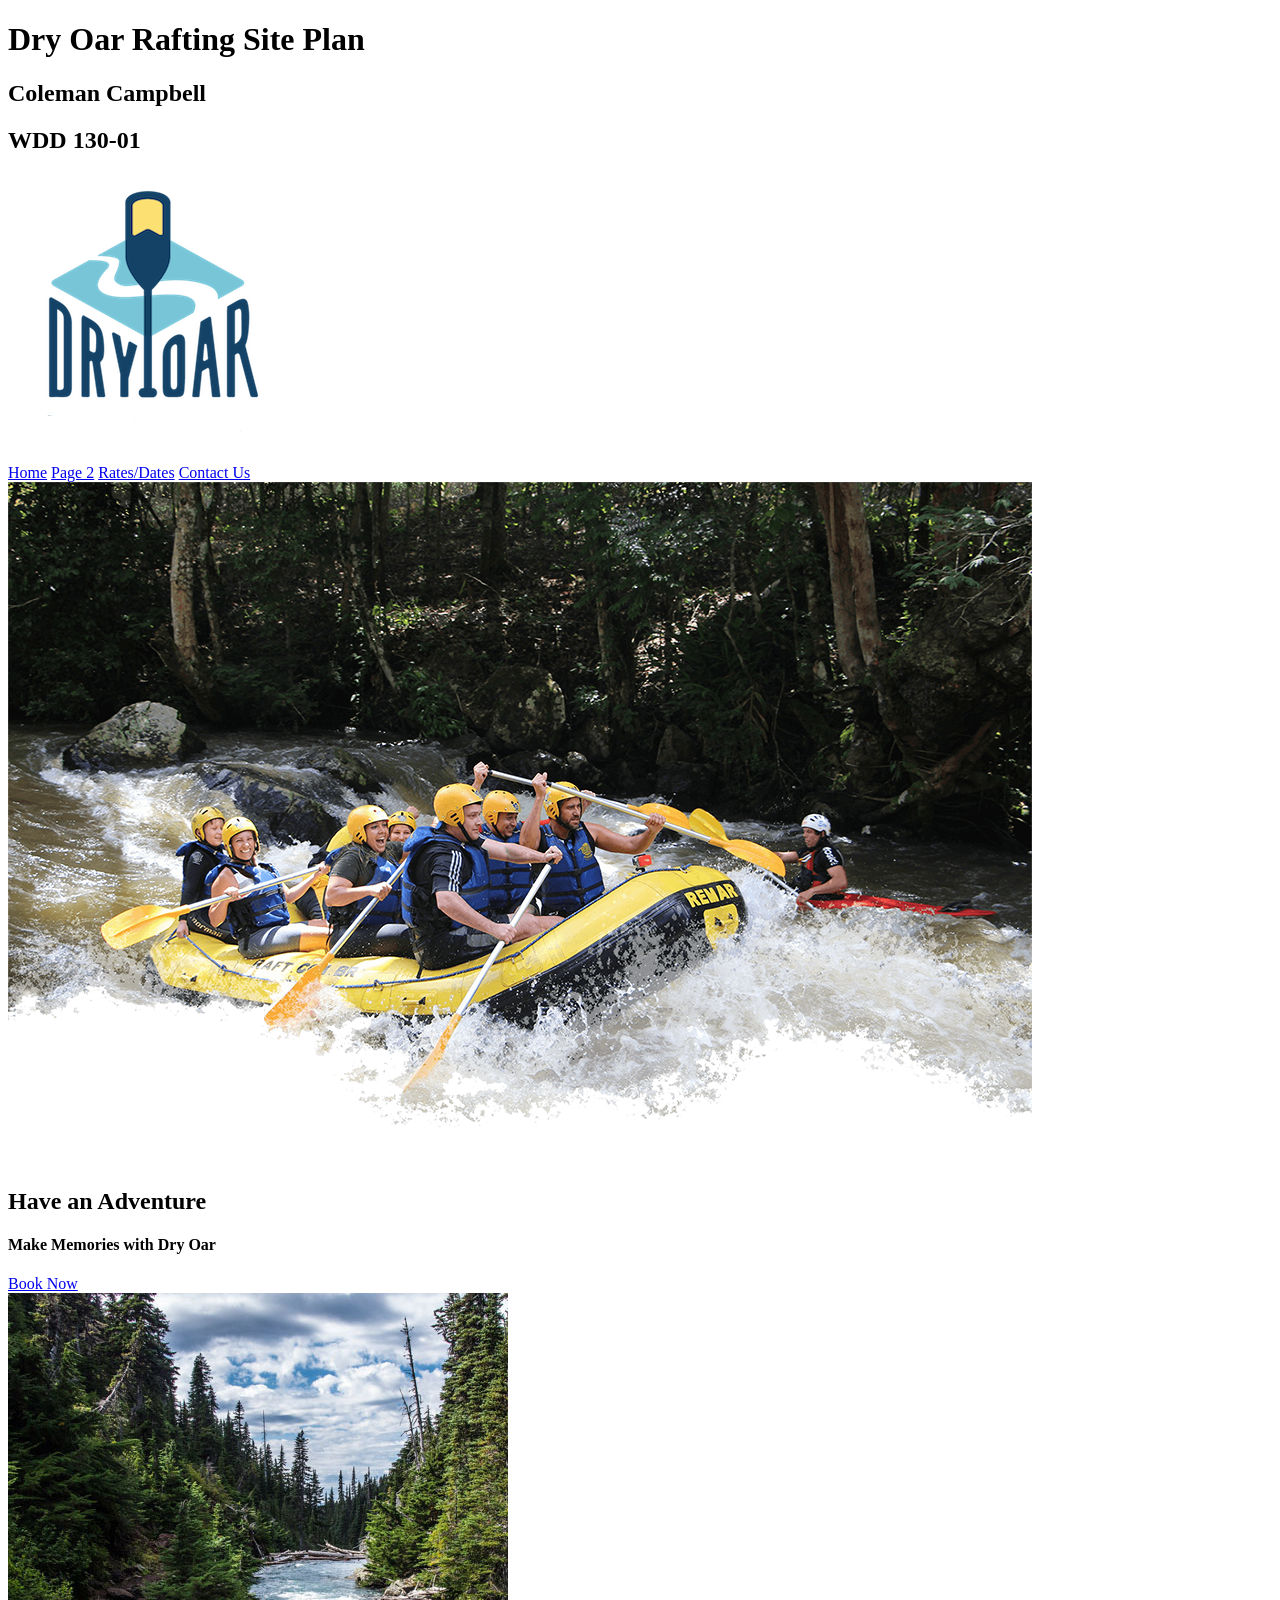
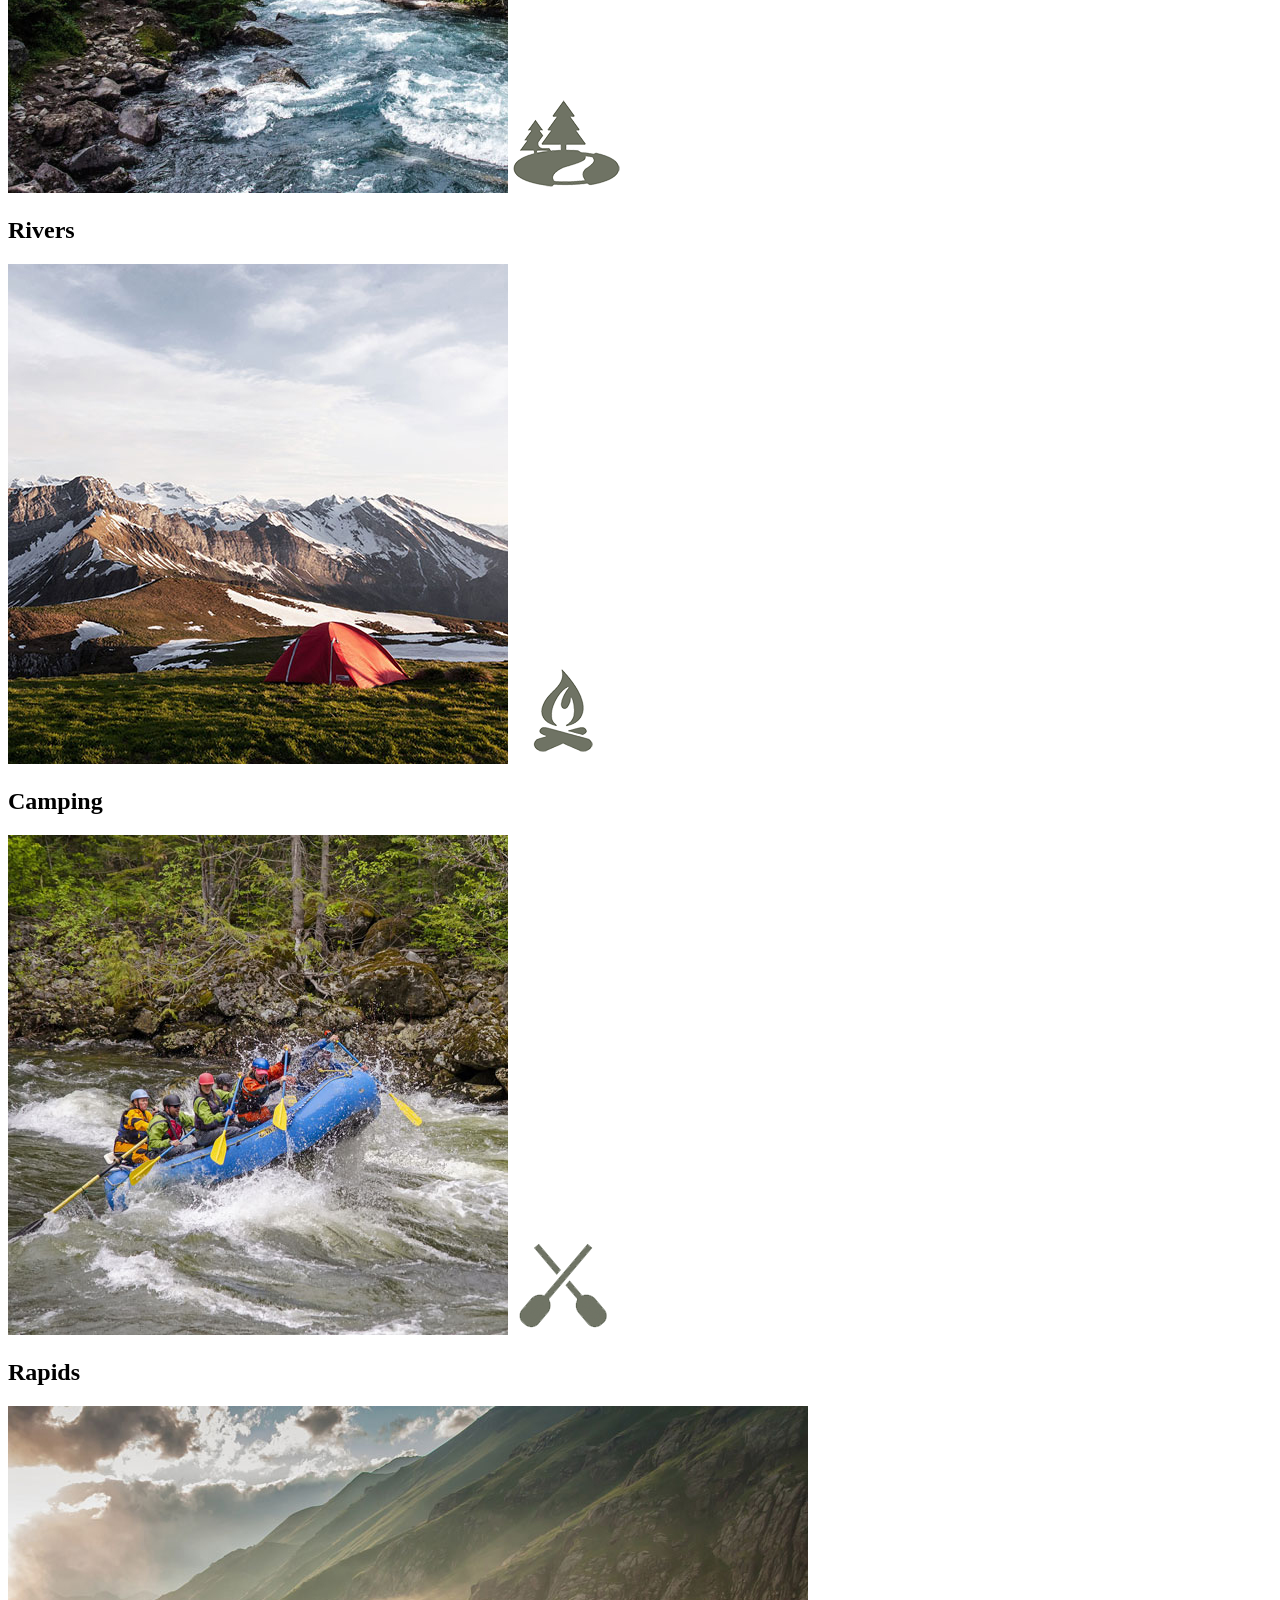
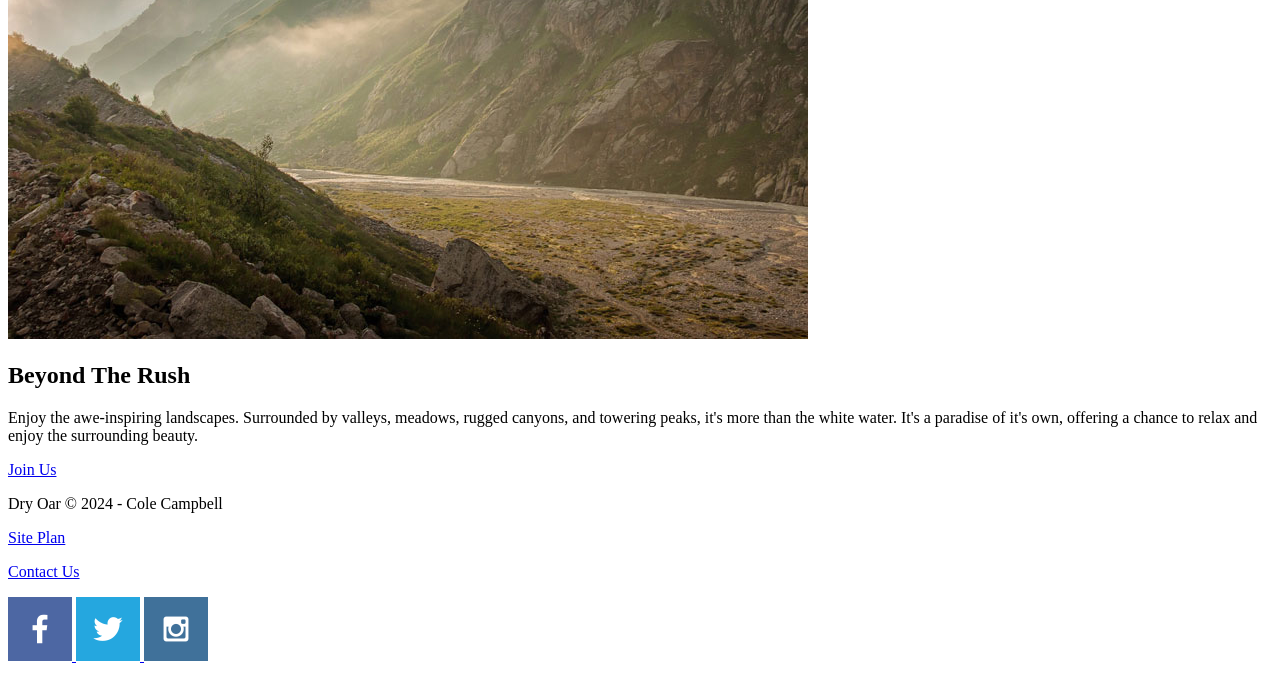
==== wwr/index.html @ 711f6dd5 "site plan added for wwr" ====
<!DOCTYPE html>
<html lang="en">
<head>
    <meta charset="UTF-8">
    <meta http-equiv="X-UA-Compatible" content="IE=edge">
    <meta name="viewport" content="width=device-width, initial-scale=1.0">
    <title>Dry Oar Boating</title>
</head>
<body>
<header>
        <h1>Dry Oar Rafting Site Plan</h1>
        <h2>Coleman Campbell</h2>
        <h2>WDD 130-01</h2>
        <a id="logo_link" href="index.html">
            <img class="logo" src="images/logo.png" alt="Dry Oar Logo">
        </a>
        <nav>
            <a href="index.html">Home</a>
            <a href="#">Page 2</a>
            <a href="site-plan-rafting.html">Rates/Dates</a>
            <a href="contactus.html">Contact Us</a>
        </nav>
</header>
<div id="hero">
    <div id="hero-box">
        <img id="hero-img" src="images/hero.png" alt="People enjoying white water rafting">
        </div>
        <section id="hero-msg">
            <h1 class="home-title">Have an Adventure</h1>
            <h4>Make Memories with Dry Oar </h4>
            <div class="button-box">
                <a class="book" href="contactus.html">Book Now</a>
            </div>
        </section>
</div>
<main class="home-grid">
    <section class="rivers-card">
        <img class="card-img" src="images/rivers.jpg" alt="river in forest">
        <img class="icon" src="images/river_icon.png" alt="river icon">
        <h2>Rivers</h2>
    </section>
    <section class="camping-card">
        <img class="card-img" src="images/camping.jpg" alt="tent in mountains">
        <img class="icon" src="images/fire_icon.png" alt="fire icon">
        <h2>Camping</h2>
    </section>
    <section class="rapids-card">
        <img class="card-img" src="images/rapids.jpg" alt="rafting boat">
        <img class="icon" src="images/oars.png" alt="oars icon">
    <h2>Rapids</h2>
    </section>
    <img class="mountains" src="images/mountains.jpg" alt="Misty mountains">
    <section class="msg">
        <h2>Beyond The Rush</h2>
        <p>Enjoy the awe-inspiring landscapes. Surrounded by valleys, meadows, rugged canyons, and towering peaks, it's more than the white water. It's a paradise of it's own, offering a chance to relax and enjoy the surrounding beauty.</p>
        <a class='join' href="rivers.html">Join Us</a>
    </section>
</main>
<footer>
    <p>Dry Oar &copy; 2024 - Cole Campbell</p>
    <p><a href="site-plan-rafting.html">Site Plan</a></p>
    <p><a href="contactus.html">Contact Us</a></p>
    <div class="social">
        <a href="https://facebook.com">
            <img src="images/facebook.png" alt="fb icon">
        </a>
        <a href="https://twitter.com">
            <img src="images/twitter.png" alt="twitter icon">
        </a>
        <a href="https://instagram.com">
            <img src="images/instagram.png" alt="instagram icon">
        </a>
    </div>
</footer>
</body>
</html>
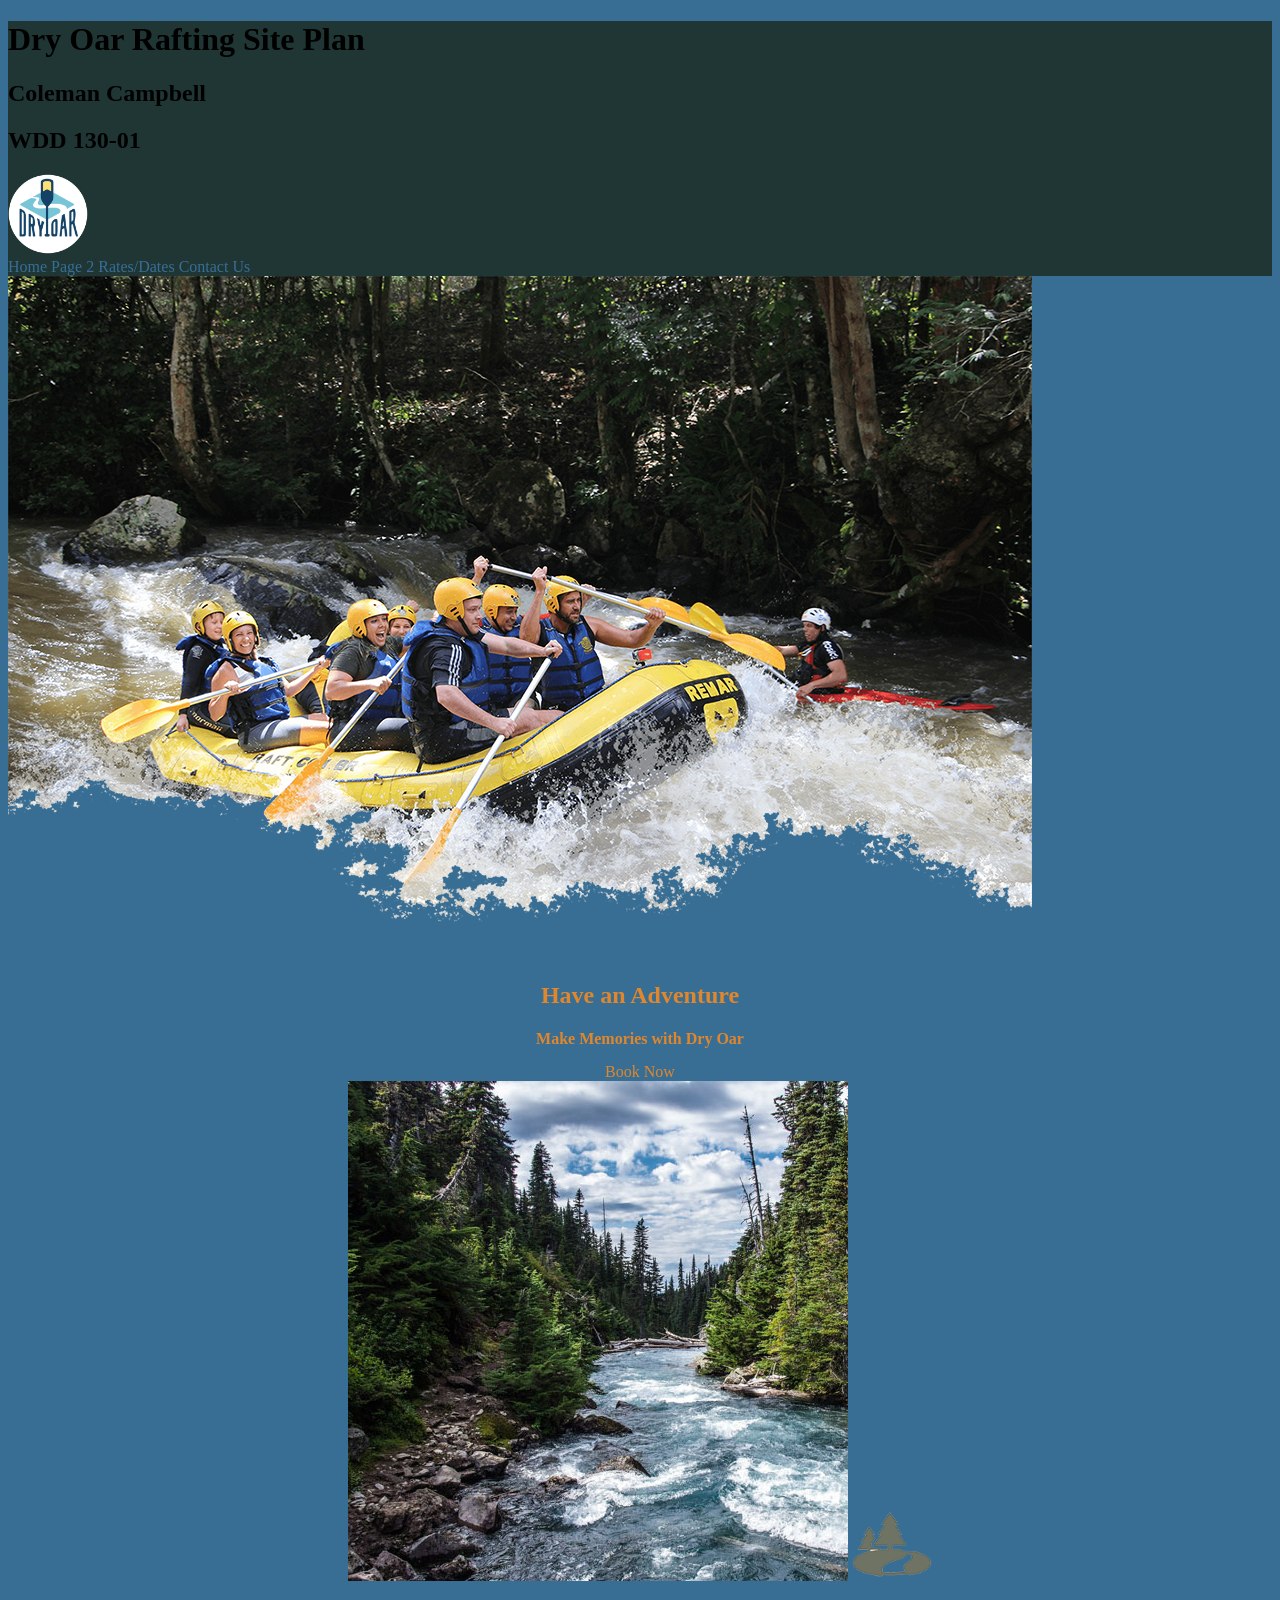
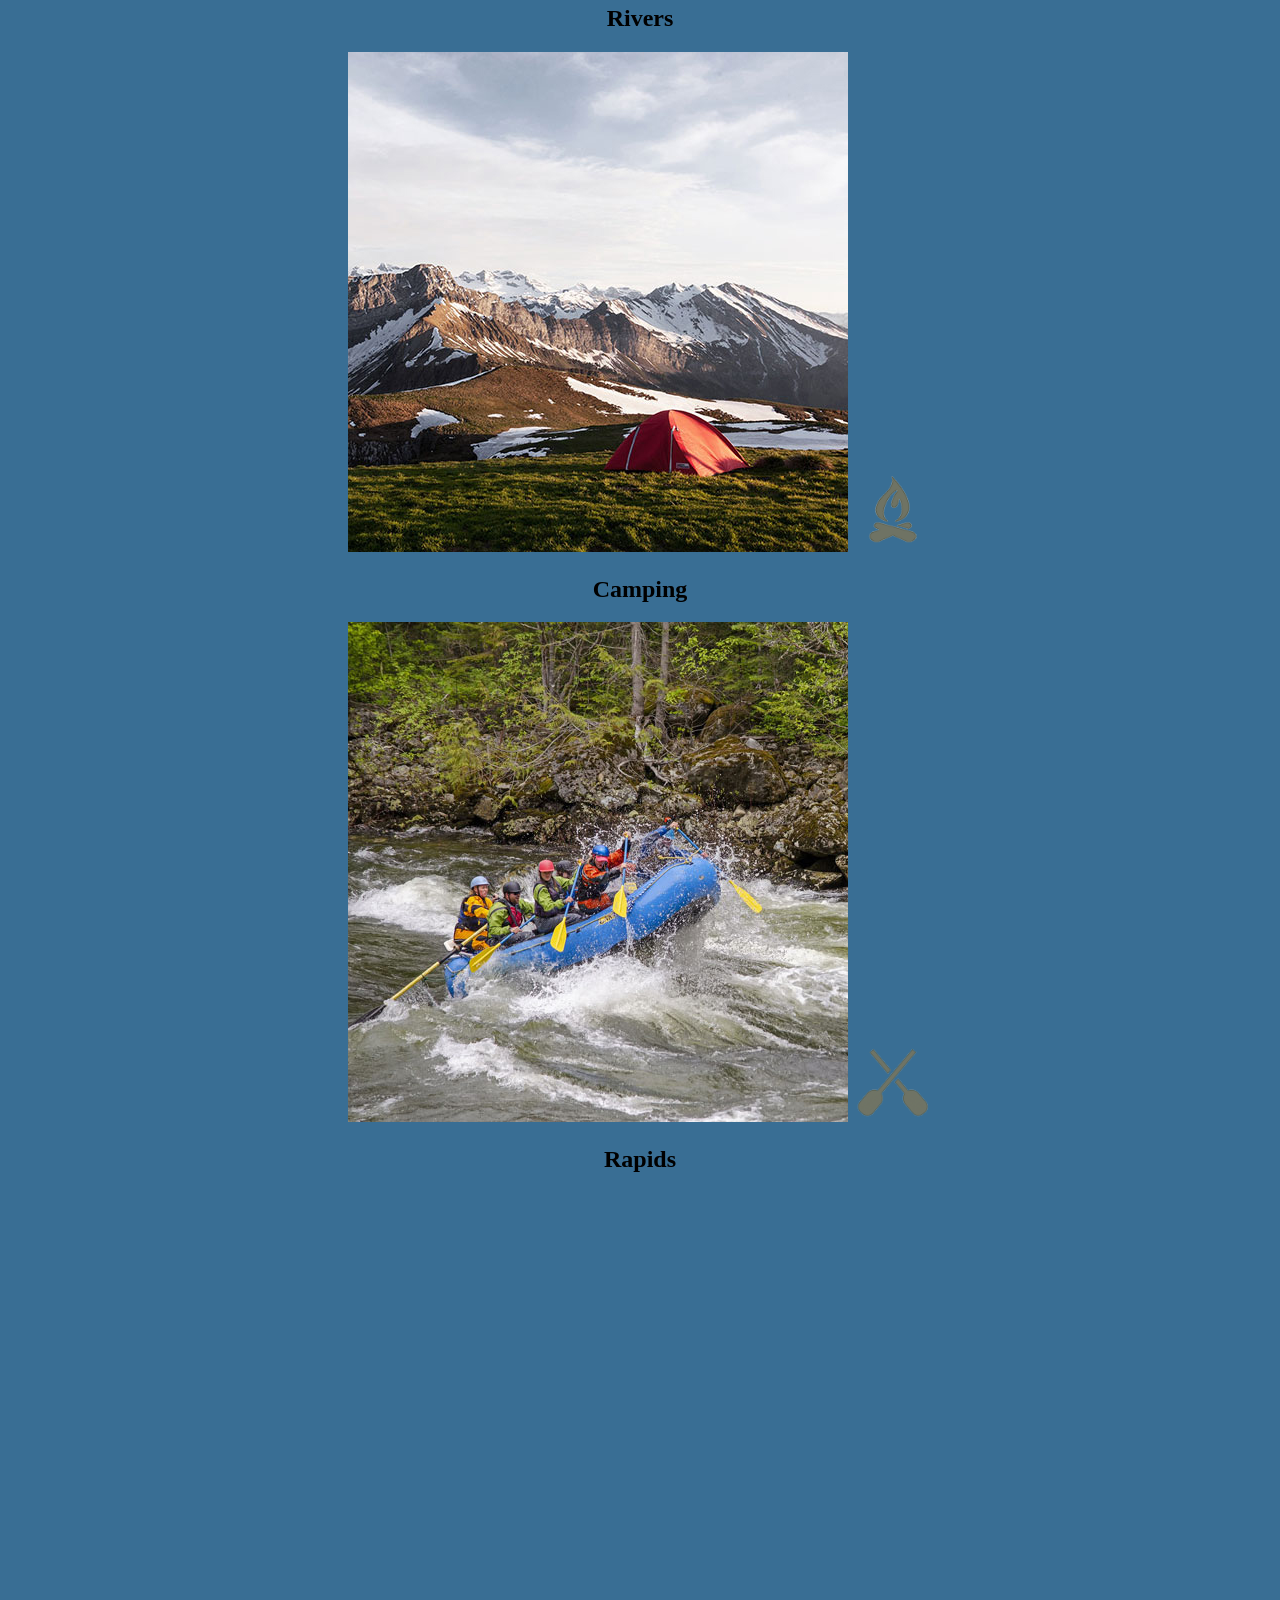
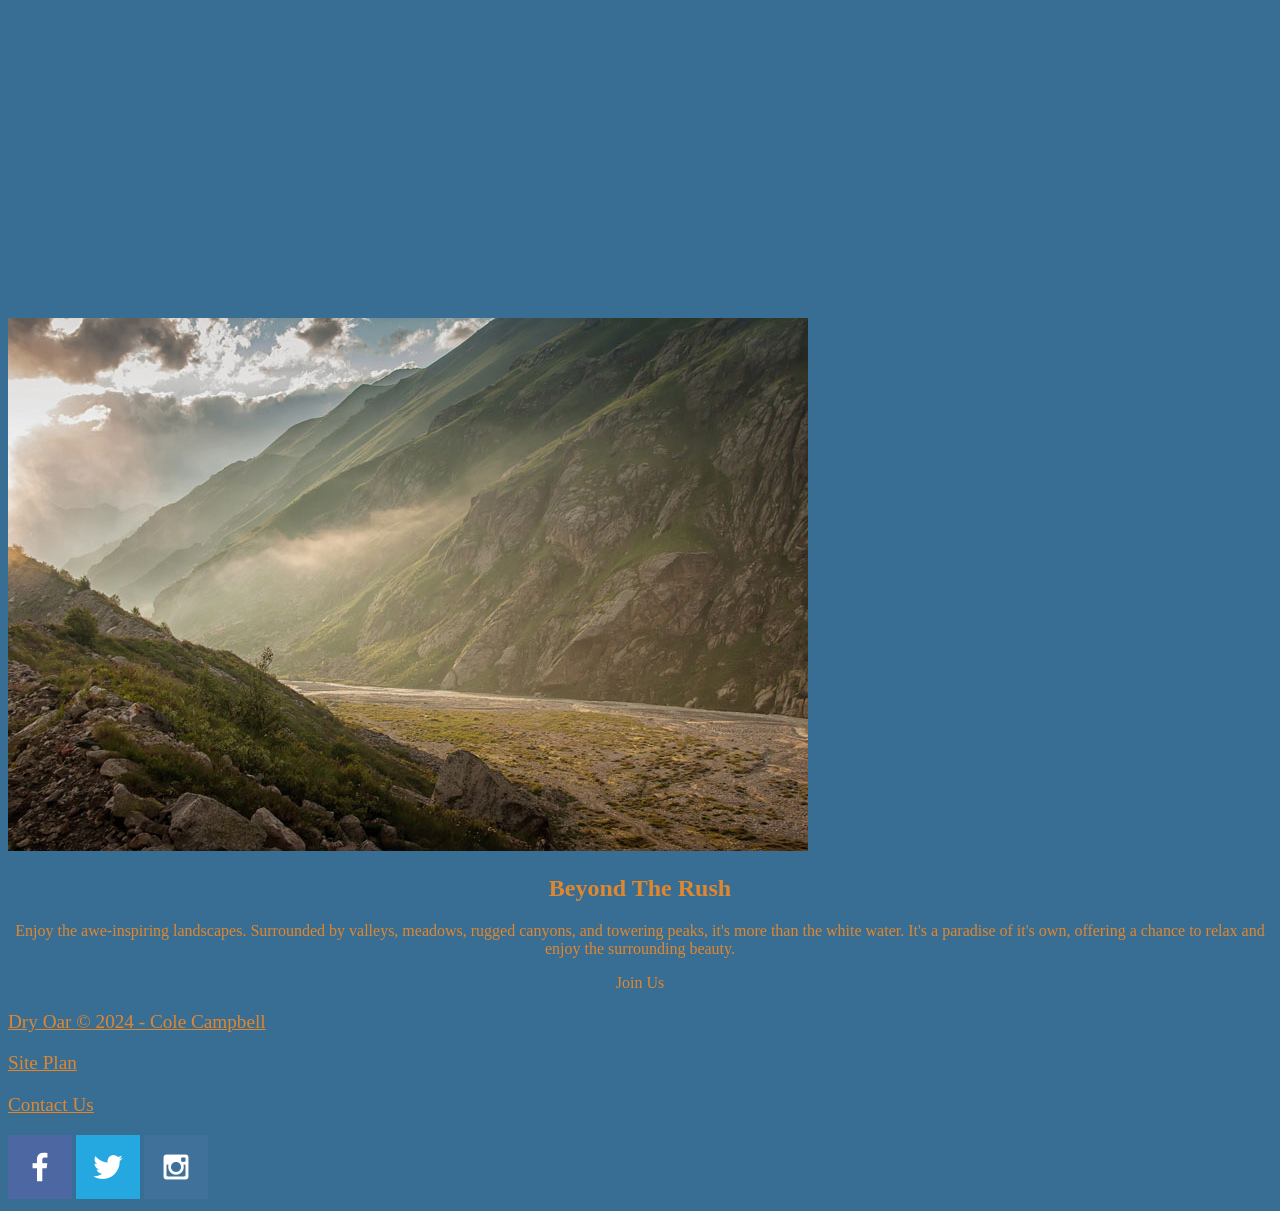
==== commit ac5f9821: "updated site with stylecss" ====
--- a/wwr/index.html
+++ b/wwr/index.html
@@ -6,8 +6,10 @@
     <meta http-equiv="X-UA-Compatible" content="IE=edge">
     <meta name="viewport" content="width=device-width, initial-scale=1.0">
     <title>Dry Oar Boating</title>
+    <link rel="stylesheet" href="styles/style.css">
 </head>
 <body>
+    <div id="content">
 <header>
         <h1>Dry Oar Rafting Site Plan</h1>
         <h2>Coleman Campbell</h2>
@@ -49,6 +51,7 @@
         <img class="card-img" src="images/rapids.jpg" alt="rafting boat">
         <img class="icon" src="images/oars.png" alt="oars icon">
     <h2>Rapids</h2>
+    <div id="background"></div>
     </section>
     <img class="mountains" src="images/mountains.jpg" alt="Misty mountains">
     <section class="msg">
@@ -73,5 +76,6 @@
         </a>
     </div>
 </footer>
+</div>
 </body>
 </html>
--- a/wwr/styles/style.css
+++ b/wwr/styles/style.css
@@ -0,0 +1,93 @@
+#content {
+    max-width: 1600px;
+    margin: 0 auto;
+}
+nav a {
+    text-align: center;
+    color:#396e94;
+    text-decoration: none;
+}
+#hero-msg h1, #hero-msg h4 {
+    text-align: center;
+    margin-bottom: 15px;
+}
+.button-box {
+    text-align: center;
+}
+main section {
+    text-align: center;
+}
+#content {
+    max-width: 1600px;
+    margin: 0 auto;
+}
+#background {
+    height: 725px;
+}
+body {
+    background-color: #396e94; 
+}
+header {
+    background-color:rgba(20,30,13, .7);
+}
+nav a:hover {
+    background-color: #396e94;
+    color:#e0872e;
+}
+.home-title {
+    background-color:#396e94 ;
+    color:#e0872e ;
+}
+h4 {
+    background-color:#396e94;
+    color:#e0872e ;
+}
+.book, .join {
+    background-color: #396e94;
+    color:#e0872e;
+    text-decoration: none;
+}
+.book:hover, .join:hover {
+    background-color: #396e94;
+    color:#e0872e;
+}
+#background {
+    background-color: #396e94;
+}
+.msg {
+    background-color:#396e94;
+}
+.msg h2 {
+    background-color:#396e94;
+    color:#e0872e ;
+}
+.msg p {
+    background-color: #396e94;
+    color:#e0872e ;
+}
+footer {
+    background-color: #396e94;
+    color:#e0872e ;
+}
+footer a {
+    background-color:#396e94;
+    color:#e0872e ;
+    text-decoration: none;
+}
+footer a:hover {
+    background-color: #396e94;
+    color:#e0872e ;
+}
+.logo {
+    width: 80px;
+}
+.icon {
+    width: 80px
+}
+footer p {
+    font-size: 1.2em;
+    text-decoration: underline;
+}
+footer p a:hover {
+    text-decoration: underline;
+}
